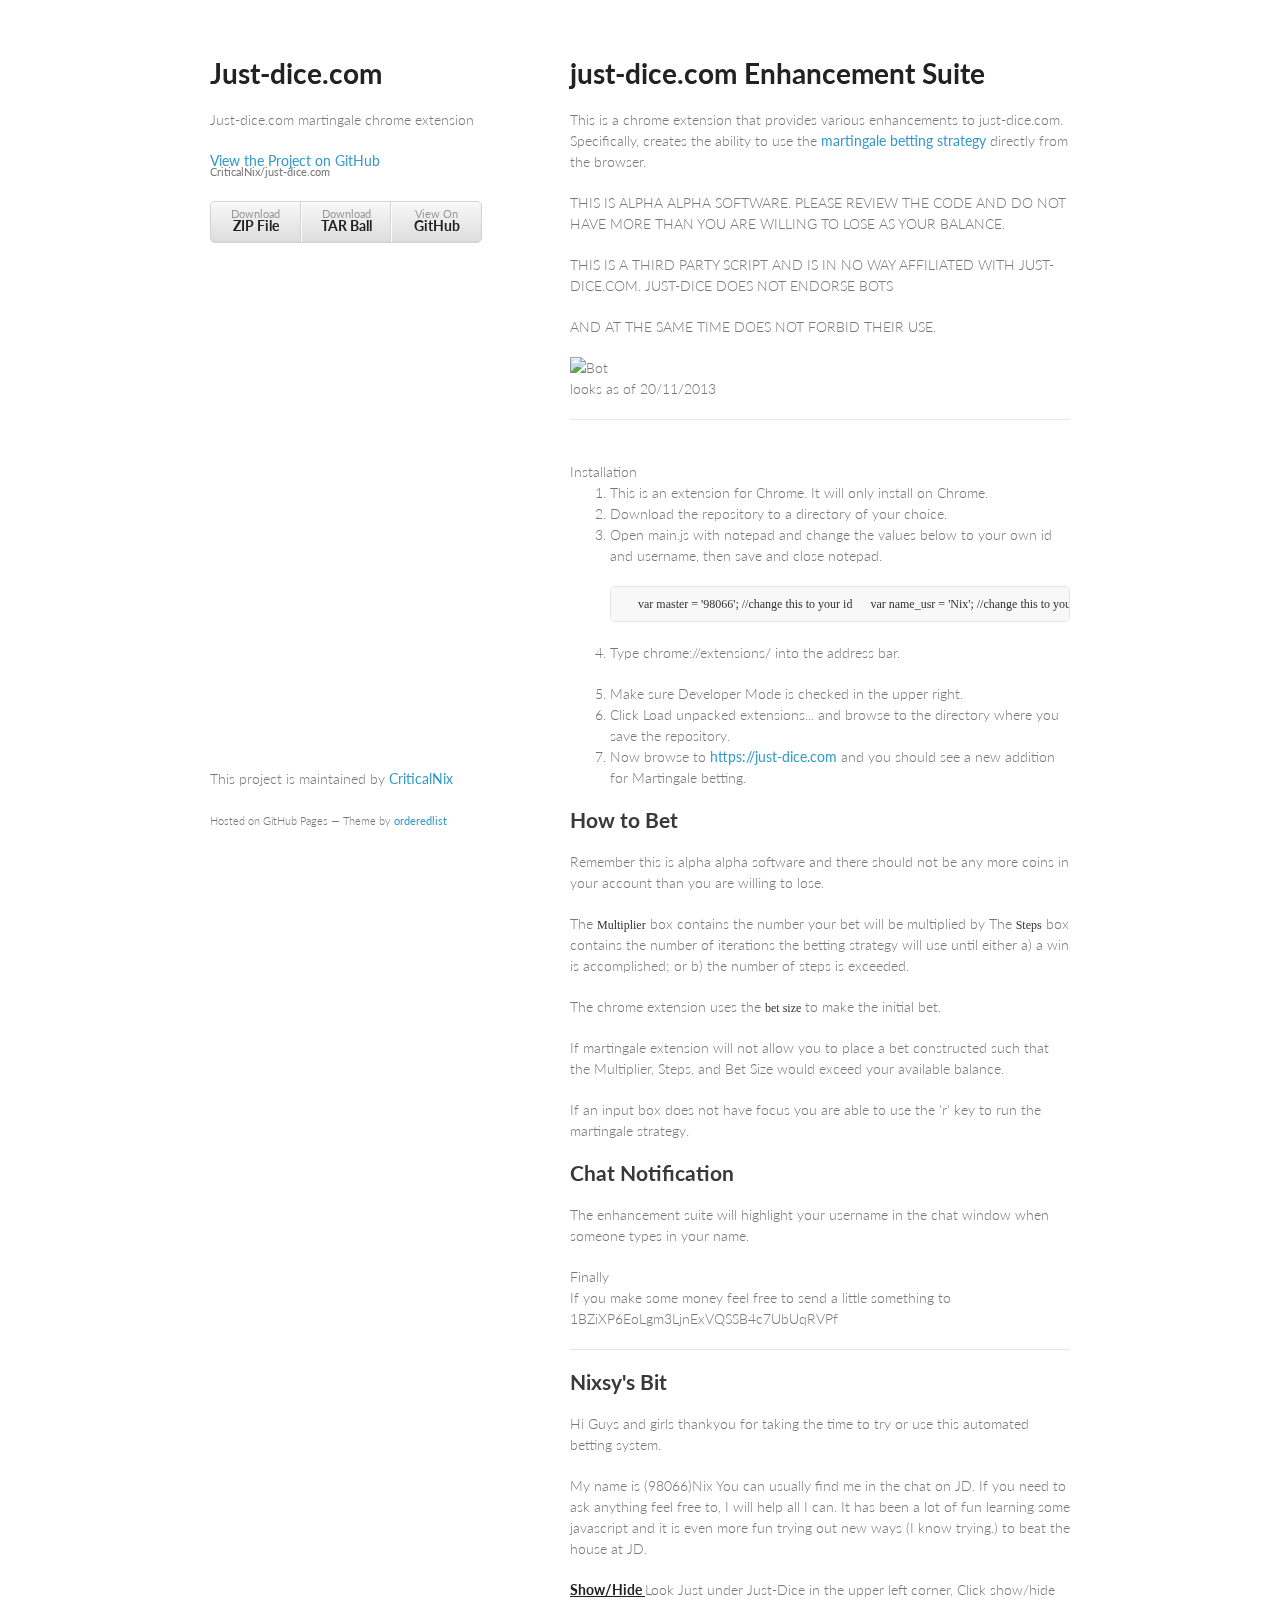
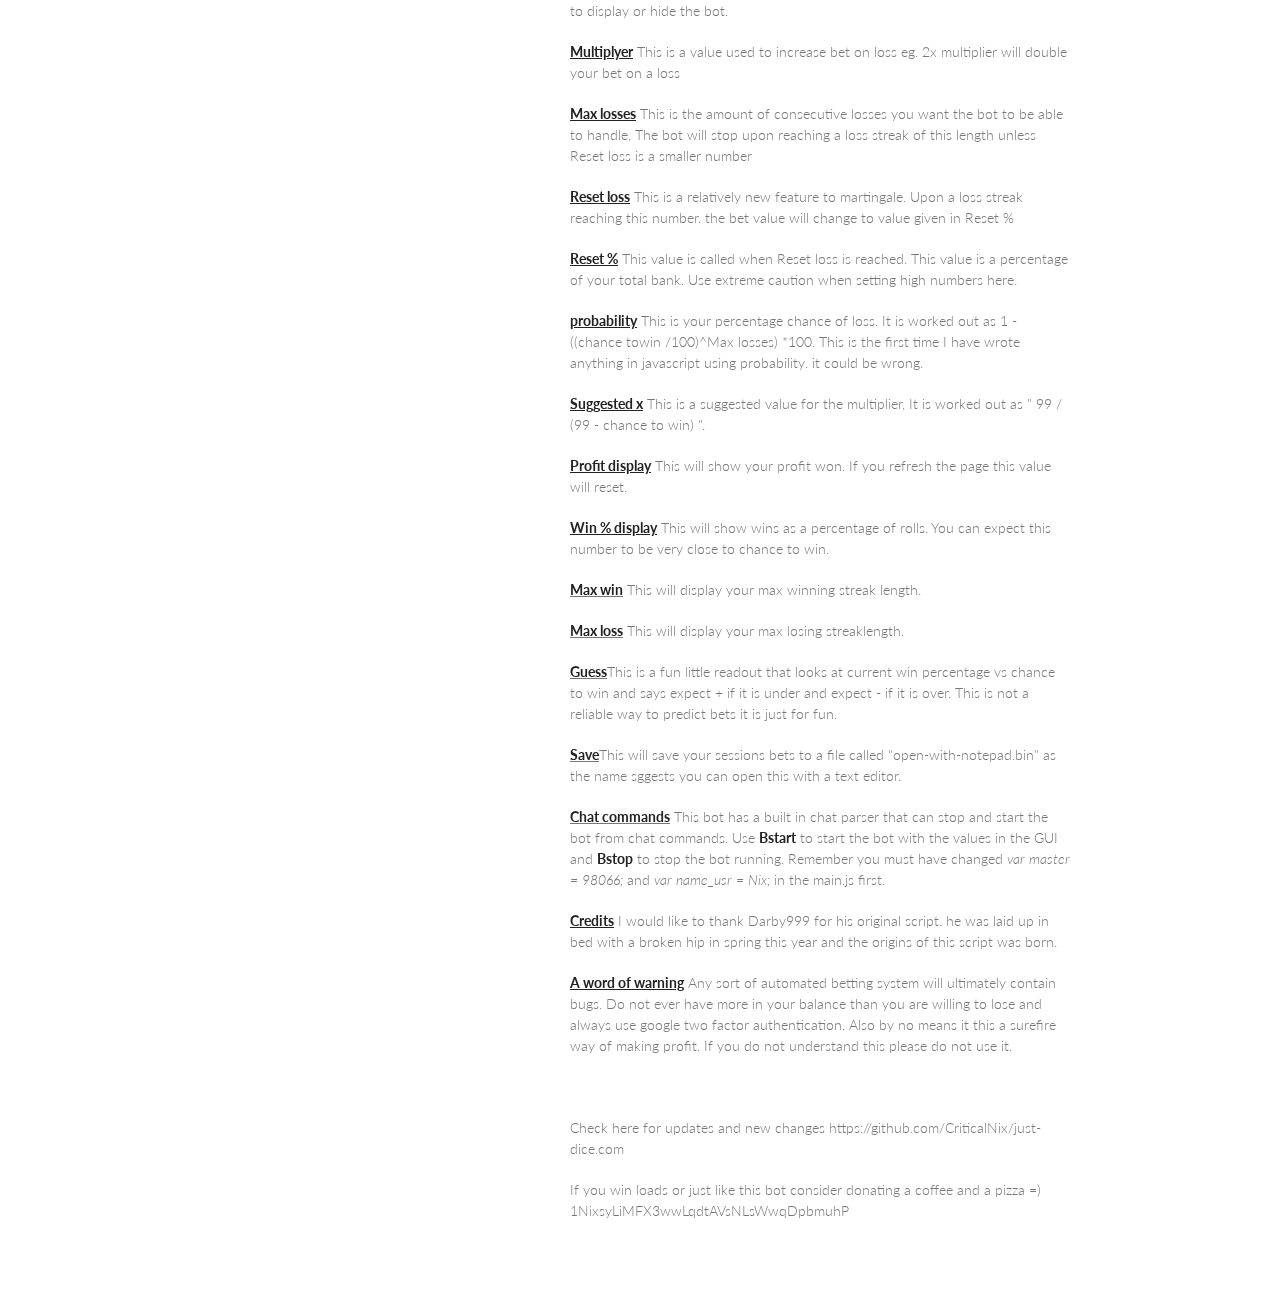
==== index.html @ 026c541b "Update index.html" ====
<!doctype html>
<html>
  <head>
    <meta charset="utf-8">
    <meta http-equiv="X-UA-Compatible" content="chrome=1">
    <title>Just-dice.com by CriticalNix</title>

    <link rel="stylesheet" href="stylesheets/styles.css">
    <link rel="stylesheet" href="stylesheets/pygment_trac.css">
    <meta name="viewport" content="width=device-width, initial-scale=1, user-scalable=no">
    <!--[if lt IE 9]>
    <script src="//html5shiv.googlecode.com/svn/trunk/html5.js"></script>
    <![endif]-->
  </head>
  <body>
    <div class="wrapper">
      <header>
        <h1>Just-dice.com</h1>
        <p>Just-dice.com martingale chrome extension</p>

        <p class="view"><a href="https://github.com/CriticalNix/just-dice.com">View the Project on GitHub <small>CriticalNix/just-dice.com</small></a></p>


        <ul>
          <li><a href="https://github.com/CriticalNix/just-dice.com/zipball/master">Download <strong>ZIP File</strong></a></li>
          <li><a href="https://github.com/CriticalNix/just-dice.com/tarball/master">Download <strong>TAR Ball</strong></a></li>
          <li><a href="https://github.com/CriticalNix/just-dice.com">View On <strong>GitHub</strong></a></li>
        </ul>
      </header>
      <section>
        <h1>
<a name="just-dicecom-enhancement-suite" class="anchor" href="#just-dicecom-enhancement-suite"><span class="octicon octicon-link"></span></a>just-dice.com Enhancement Suite</h1>

<p>This is a chrome extension that provides various enhancements to just-dice.com. Specifically, creates the ability to use the <a href="http://en.wikipedia.org/wiki/Martingale_(betting_system)">martingale betting strategy</a> directly from the browser.</p>

<p>THIS IS ALPHA ALPHA SOFTWARE. PLEASE REVIEW THE CODE AND DO NOT HAVE MORE THAN YOU ARE WILLING TO LOSE AS YOUR BALANCE.</p>
<p>THIS IS A THIRD PARTY SCRIPT AND IS IN NO WAY AFFILIATED WITH JUST-DICE.COM. JUST-DICE DOES NOT ENDORSE BOTS</p>
<p>AND AT THE SAME TIME DOES NOT FORBID THEIR USE.</p>

<img src="http://i.imgur.com/8tVFsyn.jpg" alt="Bot">
<p>looks as of 20/11/2013

<hr>
<br>
  Installation
<ol>
  <li>This is an extension for Chrome. It will only install on Chrome.</li>
  <li>Download the repository to a directory of your choice.</li>
  <li>
    <p>Open main.js with notepad and change the values below to your own id and username, then save and close notepad.</p>
    <pre>    var master = '98066'; //change this to your id      var name_usr = 'Nix'; //change this to your username  </pre>
  </li>
  <li>
    <p>Type chrome://extensions/ into the address bar.</p>
  </li>
  <li>Make sure Developer Mode is checked in the upper right.</li>
  <li>Click Load unpacked extensions... and browse to the directory where you save the repository.</li>
  <li>Now browse to <a href="https://just-dice.com/">https://just-dice.com</a> and you should see a new addition for Martingale betting.</li>
</ol>
<h2>
<a name="how-to-bet" class="anchor" href="#how-to-bet"><span class="octicon octicon-link"></span></a>How to Bet</h2>

<p>Remember this is alpha alpha software and there should not be any more coins in your account than you are willing to lose.</p>

<p>The <code>Multiplier</code> box contains the number your bet will be multiplied by 
The <code>Steps</code> box contains the number of iterations the betting strategy will use until either a) a win is accomplished; or b) the number of steps is exceeded.</p>

<p>The chrome extension uses the <code>bet size</code> to make the initial bet.</p>

<p>If martingale extension will not allow you to place a bet constructed such that the Multiplier, Steps, and Bet Size would exceed your available balance.</p>

<p>If an input box does not have focus you are able to use the 'r' key to run the martingale strategy.</p>

<h2>
<a name="chat-notification" class="anchor" href="#chat-notification"><span class="octicon octicon-link"></span></a>Chat Notification</h2>

<p>The enhancement suite will highlight your username in the chat window when someone types in your name.</p>

<a name="finally" class="anchor" href="#finally"><span class="octicon octicon-link"></span></a>Finally</h2>

<p>If you make some money feel free to send a little something to 1BZiXP6EoLgm3LjnExVQSSB4c7UbUqRVPf</p>

<hr><h2>
<a name="nixsys-bit" class="anchor" href="#nixsys-bit"><span class="octicon octicon-link"></span></a>Nixsy's Bit</h2>

<div><p>Hi Guys and girls thankyou for taking the time to try or use this automated betting system.</p>
<p> My name is (98066)Nix You can usually find me in the chat on JD. If you need to ask anything feel free to, I will help all I can. It has been a lot of fun learning some javascript and it is even more fun trying out new ways (I know trying.) to beat the house at JD.</p>
<p><strong><u>Show/Hide </u></strong>Look Just under Just-Dice in the upper left corner, Click show/hide to display or hide the bot.</p>
<p><strong><u>Multiplyer</u></strong> This is a value used to increase bet on loss eg. 2x multiplier will double your bet on a loss</p>
<p><strong><u>Max losses</u></strong> This is the amount of consecutive losses you want the bot to be able to handle, The bot will stop upon reaching a loss streak of this length unless Reset loss is a smaller number</p>
<p><strong><u>Reset loss</u></strong> This is a relatively new feature to martingale. Upon a loss streak reaching this number. the bet value will change to value given in Reset %</p>
<p><strong><u>Reset %</u></strong> This value is called when Reset loss is reached. This value is a percentage of your total bank. Use extreme caution when setting high numbers here.</p>
<p><strong><u>probability</u></strong> This is your percentage chance of loss. It is worked out as 1 - ((chance towin /100)^Max losses) *100. This is the first time I have wrote anything in javascript using probability. it could be wrong. </p>
<p><strong><u>Suggested x</u></strong> This is a suggested value for the multiplier, It is worked out as &quot; 99 / (99 - chance to win) &quot;.</p>
<p><strong><u>Profit display</u></strong> This will show your profit won. If you refresh the page this value will reset.</p>
<p><strong><u>Win % display</u></strong> This will show wins as a percentage of rolls. You can expect this number to be very close to chance to win.</p>
<p><u><strong>Max win</strong></u> This will display your max winning streak length.</p>
<p><u><strong>Max loss</strong></u> This will display your max losing streaklength.</p>
<p><u><strong>Guess</strong></u>This is a fun little readout that looks at current win percentage vs chance to win and says expect + if it is under and expect - if it is over. This is not a reliable way to predict bets it is just for fun.</p>
<p><u><strong>Save</strong></u>This will save your sessions bets to a file called &quot;open-with-notepad.bin&quot; as the name sggests you can open this with a text editor.</p>
</p>
<p><u><strong>Chat commands</strong></u> This bot has a built in chat parser that can stop and start the bot from chat commands. Use <strong>Bstart</strong> to start the bot with the values in the GUI and <strong>Bstop</strong> to stop the bot running. Remember you must have changed <em>var master = 98066;</em> and <em>var name_usr = Nix;</em> in the main.js first. </p>
<p><strong><u>Credits</u></strong> I would like to thank Darby999 for his original script. he was laid up in bed with a broken hip in spring this year and the origins of this script was born.</p>
<p><strong><u>A word of warning</u></strong> Any sort of automated betting system will ultimately contain bugs. Do not ever have more in your balance than you are willing to lose and always use google two factor authentication. Also by no means it this a surefire way of making profit. If you do not understand this please do not use it.</p>
<p>&nbsp;</p>
  
</div><div class="clear"></div><div class="bot-graph"><p>Check here for updates and new changes https://github.com/CriticalNix/just-dice.com</p>
<p>If you win loads or just like this bot consider donating a coffee and a pizza =) 1NixsyLiMFX3wwLqdtAVsNLsWwqDpbmuhP</p></div>

<h2>
      </section>
      <footer>
        <p>This project is maintained by <a href="https://github.com/CriticalNix">CriticalNix</a></p>
        <p><small>Hosted on GitHub Pages &mdash; Theme by <a href="https://github.com/orderedlist">orderedlist</a></small></p>
      </footer>
    </div>
    <script src="javascripts/scale.fix.js"></script>
    
  </body>
</html>
---- stylesheets/styles.css ----
@import url(https://fonts.googleapis.com/css?family=Lato:300italic,700italic,300,700);

body {
  padding:50px;
  font:14px/1.5 Lato, "Helvetica Neue", Helvetica, Arial, sans-serif;
  color:#777;
  font-weight:300;
}

h1, h2, h3, h4, h5, h6 {
  color:#222;
  margin:0 0 20px;
}

p, ul, ol, table, pre, dl {
  margin:0 0 20px;
}

h1, h2, h3 {
  line-height:1.1;
}

h1 {
  font-size:28px;
}

h2 {
  color:#393939;
}

h3, h4, h5, h6 {
  color:#494949;
}

a {
  color:#39c;
  font-weight:400;
  text-decoration:none;
}

a small {
  font-size:11px;
  color:#777;
  margin-top:-0.6em;
  display:block;
}

.wrapper {
  width:860px;
  margin:0 auto;
}

blockquote {
  border-left:1px solid #e5e5e5;
  margin:0;
  padding:0 0 0 20px;
  font-style:italic;
}

code, pre {
  font-family:Monaco, Bitstream Vera Sans Mono, Lucida Console, Terminal;
  color:#333;
  font-size:12px;
}

pre {
  padding:8px 15px;
  background: #f8f8f8;  
  border-radius:5px;
  border:1px solid #e5e5e5;
  overflow-x: auto;
}

table {
  width:100%;
  border-collapse:collapse;
}

th, td {
  text-align:left;
  padding:5px 10px;
  border-bottom:1px solid #e5e5e5;
}

dt {
  color:#444;
  font-weight:700;
}

th {
  color:#444;
}

img {
  max-width:100%;
}

header {
  width:270px;
  float:left;
  position:fixed;
}

header ul {
  list-style:none;
  height:40px;
  
  padding:0;
  
  background: #eee;
  background: -moz-linear-gradient(top, #f8f8f8 0%, #dddddd 100%);
  background: -webkit-gradient(linear, left top, left bottom, color-stop(0%,#f8f8f8), color-stop(100%,#dddddd));
  background: -webkit-linear-gradient(top, #f8f8f8 0%,#dddddd 100%);
  background: -o-linear-gradient(top, #f8f8f8 0%,#dddddd 100%);
  background: -ms-linear-gradient(top, #f8f8f8 0%,#dddddd 100%);
  background: linear-gradient(top, #f8f8f8 0%,#dddddd 100%);
  
  border-radius:5px;
  border:1px solid #d2d2d2;
  box-shadow:inset #fff 0 1px 0, inset rgba(0,0,0,0.03) 0 -1px 0;
  width:270px;
}

header li {
  width:89px;
  float:left;
  border-right:1px solid #d2d2d2;
  height:40px;
}

header ul a {
  line-height:1;
  font-size:11px;
  color:#999;
  display:block;
  text-align:center;
  padding-top:6px;
  height:40px;
}

strong {
  color:#222;
  font-weight:700;
}

header ul li + li {
  width:88px;
  border-left:1px solid #fff;
}

header ul li + li + li {
  border-right:none;
  width:89px;
}

header ul a strong {
  font-size:14px;
  display:block;
  color:#222;
}

section {
  width:500px;
  float:right;
  padding-bottom:50px;
}

small {
  font-size:11px;
}

hr {
  border:0;
  background:#e5e5e5;
  height:1px;
  margin:0 0 20px;
}

footer {
  width:270px;
  float:left;
  position:fixed;
  bottom:50px;
}

@media print, screen and (max-width: 960px) {
  
  div.wrapper {
    width:auto;
    margin:0;
  }
  
  header, section, footer {
    float:none;
    position:static;
    width:auto;
  }
  
  header {
    padding-right:320px;
  }
  
  section {
    border:1px solid #e5e5e5;
    border-width:1px 0;
    padding:20px 0;
    margin:0 0 20px;
  }
  
  header a small {
    display:inline;
  }
  
  header ul {
    position:absolute;
    right:50px;
    top:52px;
  }
}

@media print, screen and (max-width: 720px) {
  body {
    word-wrap:break-word;
  }
  
  header {
    padding:0;
  }
  
  header ul, header p.view {
    position:static;
  }
  
  pre, code {
    word-wrap:normal;
  }
}

@media print, screen and (max-width: 480px) {
  body {
    padding:15px;
  }
  
  header ul {
    display:none;
  }
}

@media print {
  body {
    padding:0.4in;
    font-size:12pt;
    color:#444;
  }
}
---- stylesheets/pygment_trac.css ----
.highlight  { background: #ffffff; }
.highlight .c { color: #999988; font-style: italic } /* Comment */
.highlight .err { color: #a61717; background-color: #e3d2d2 } /* Error */
.highlight .k { font-weight: bold } /* Keyword */
.highlight .o { font-weight: bold } /* Operator */
.highlight .cm { color: #999988; font-style: italic } /* Comment.Multiline */
.highlight .cp { color: #999999; font-weight: bold } /* Comment.Preproc */
.highlight .c1 { color: #999988; font-style: italic } /* Comment.Single */
.highlight .cs { color: #999999; font-weight: bold; font-style: italic } /* Comment.Special */
.highlight .gd { color: #000000; background-color: #ffdddd } /* Generic.Deleted */
.highlight .gd .x { color: #000000; background-color: #ffaaaa } /* Generic.Deleted.Specific */
.highlight .ge { font-style: italic } /* Generic.Emph */
.highlight .gr { color: #aa0000 } /* Generic.Error */
.highlight .gh { color: #999999 } /* Generic.Heading */
.highlight .gi { color: #000000; background-color: #ddffdd } /* Generic.Inserted */
.highlight .gi .x { color: #000000; background-color: #aaffaa } /* Generic.Inserted.Specific */
.highlight .go { color: #888888 } /* Generic.Output */
.highlight .gp { color: #555555 } /* Generic.Prompt */
.highlight .gs { font-weight: bold } /* Generic.Strong */
.highlight .gu { color: #800080; font-weight: bold; } /* Generic.Subheading */
.highlight .gt { color: #aa0000 } /* Generic.Traceback */
.highlight .kc { font-weight: bold } /* Keyword.Constant */
.highlight .kd { font-weight: bold } /* Keyword.Declaration */
.highlight .kn { font-weight: bold } /* Keyword.Namespace */
.highlight .kp { font-weight: bold } /* Keyword.Pseudo */
.highlight .kr { font-weight: bold } /* Keyword.Reserved */
.highlight .kt { color: #445588; font-weight: bold } /* Keyword.Type */
.highlight .m { color: #009999 } /* Literal.Number */
.highlight .s { color: #d14 } /* Literal.String */
.highlight .na { color: #008080 } /* Name.Attribute */
.highlight .nb { color: #0086B3 } /* Name.Builtin */
.highlight .nc { color: #445588; font-weight: bold } /* Name.Class */
.highlight .no { color: #008080 } /* Name.Constant */
.highlight .ni { color: #800080 } /* Name.Entity */
.highlight .ne { color: #990000; font-weight: bold } /* Name.Exception */
.highlight .nf { color: #990000; font-weight: bold } /* Name.Function */
.highlight .nn { color: #555555 } /* Name.Namespace */
.highlight .nt { color: #000080 } /* Name.Tag */
.highlight .nv { color: #008080 } /* Name.Variable */
.highlight .ow { font-weight: bold } /* Operator.Word */
.highlight .w { color: #bbbbbb } /* Text.Whitespace */
.highlight .mf { color: #009999 } /* Literal.Number.Float */
.highlight .mh { color: #009999 } /* Literal.Number.Hex */
.highlight .mi { color: #009999 } /* Literal.Number.Integer */
.highlight .mo { color: #009999 } /* Literal.Number.Oct */
.highlight .sb { color: #d14 } /* Literal.String.Backtick */
.highlight .sc { color: #d14 } /* Literal.String.Char */
.highlight .sd { color: #d14 } /* Literal.String.Doc */
.highlight .s2 { color: #d14 } /* Literal.String.Double */
.highlight .se { color: #d14 } /* Literal.String.Escape */
.highlight .sh { color: #d14 } /* Literal.String.Heredoc */
.highlight .si { color: #d14 } /* Literal.String.Interpol */
.highlight .sx { color: #d14 } /* Literal.String.Other */
.highlight .sr { color: #009926 } /* Literal.String.Regex */
.highlight .s1 { color: #d14 } /* Literal.String.Single */
.highlight .ss { color: #990073 } /* Literal.String.Symbol */
.highlight .bp { color: #999999 } /* Name.Builtin.Pseudo */
.highlight .vc { color: #008080 } /* Name.Variable.Class */
.highlight .vg { color: #008080 } /* Name.Variable.Global */
.highlight .vi { color: #008080 } /* Name.Variable.Instance */
.highlight .il { color: #009999 } /* Literal.Number.Integer.Long */

.type-csharp .highlight .k { color: #0000FF }
.type-csharp .highlight .kt { color: #0000FF }
.type-csharp .highlight .nf { color: #000000; font-weight: normal }
.type-csharp .highlight .nc { color: #2B91AF }
.type-csharp .highlight .nn { color: #000000 }
.type-csharp .highlight .s { color: #A31515 }
.type-csharp .highlight .sc { color: #A31515 }
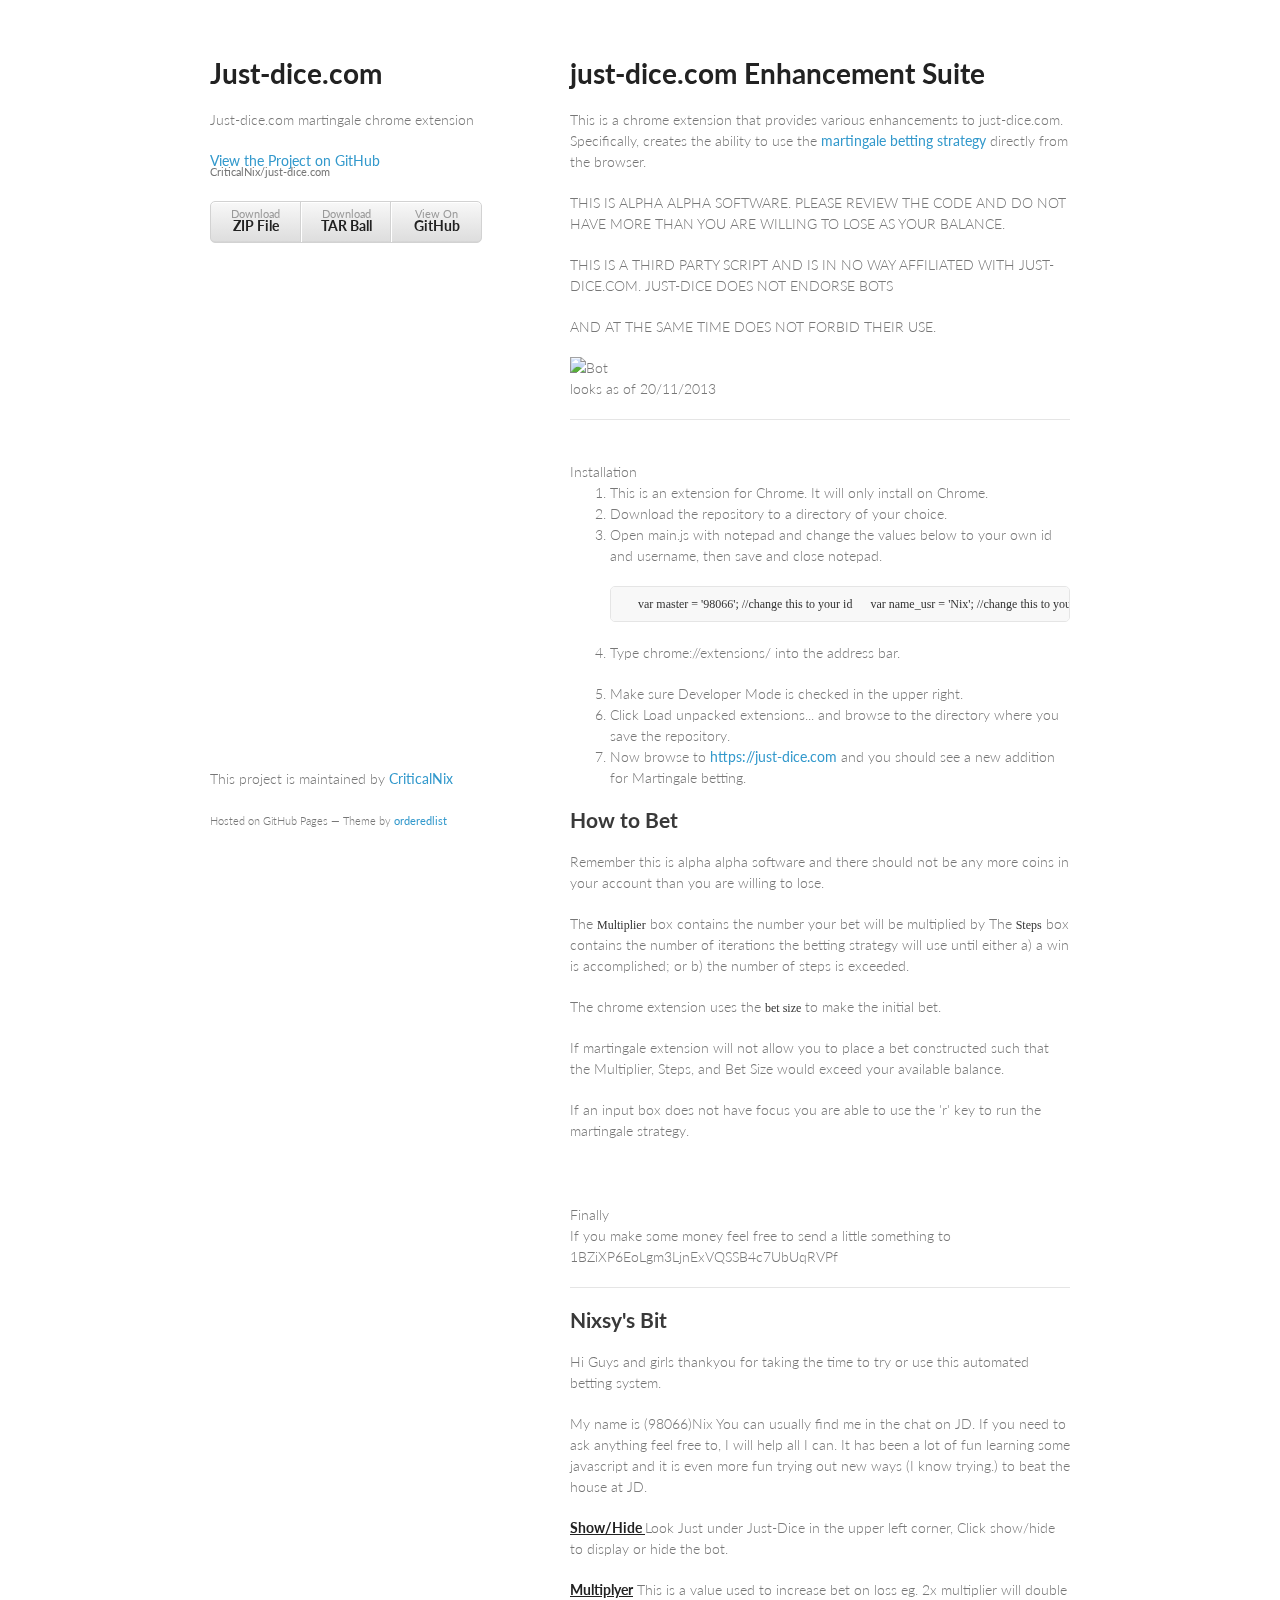
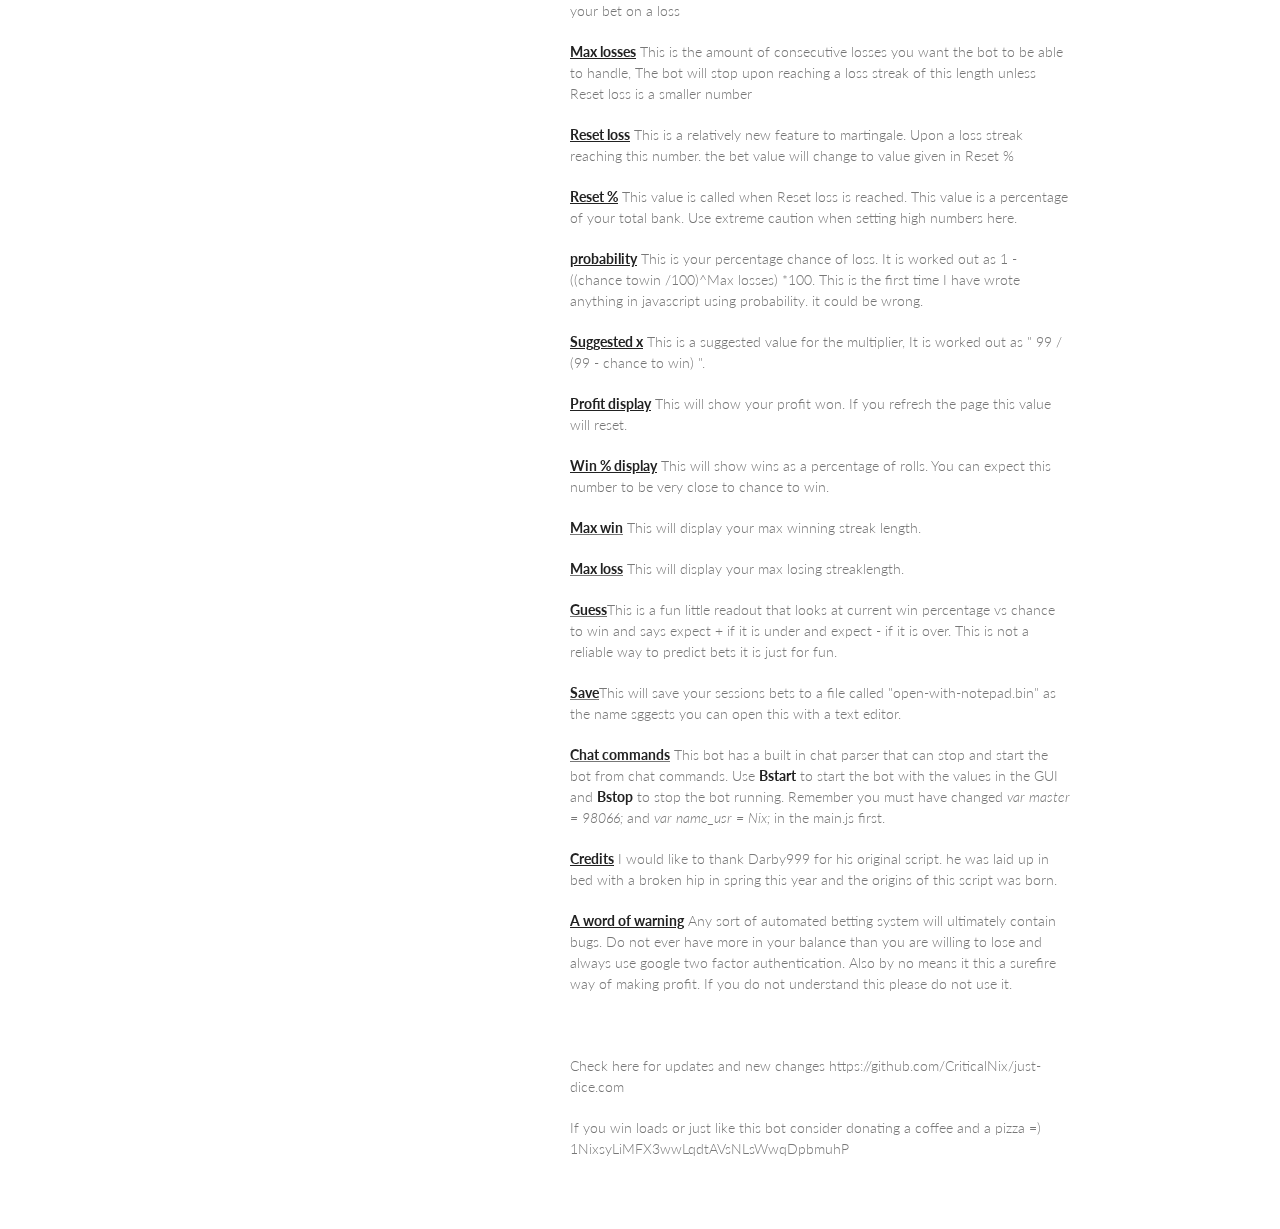
==== commit fe5aae8f: "Update index.html" ====
--- a/index.html
+++ b/index.html
@@ -71,10 +71,7 @@
 
 <p>If an input box does not have focus you are able to use the 'r' key to run the martingale strategy.</p>
 
-<h2>
-<a name="chat-notification" class="anchor" href="#chat-notification"><span class="octicon octicon-link"></span></a>Chat Notification</h2>
-
-<p>The enhancement suite will highlight your username in the chat window when someone types in your name.</p>
+<h2>&nbsp;</h2>
 
 <a name="finally" class="anchor" href="#finally"><span class="octicon octicon-link"></span></a>Finally</h2>
 
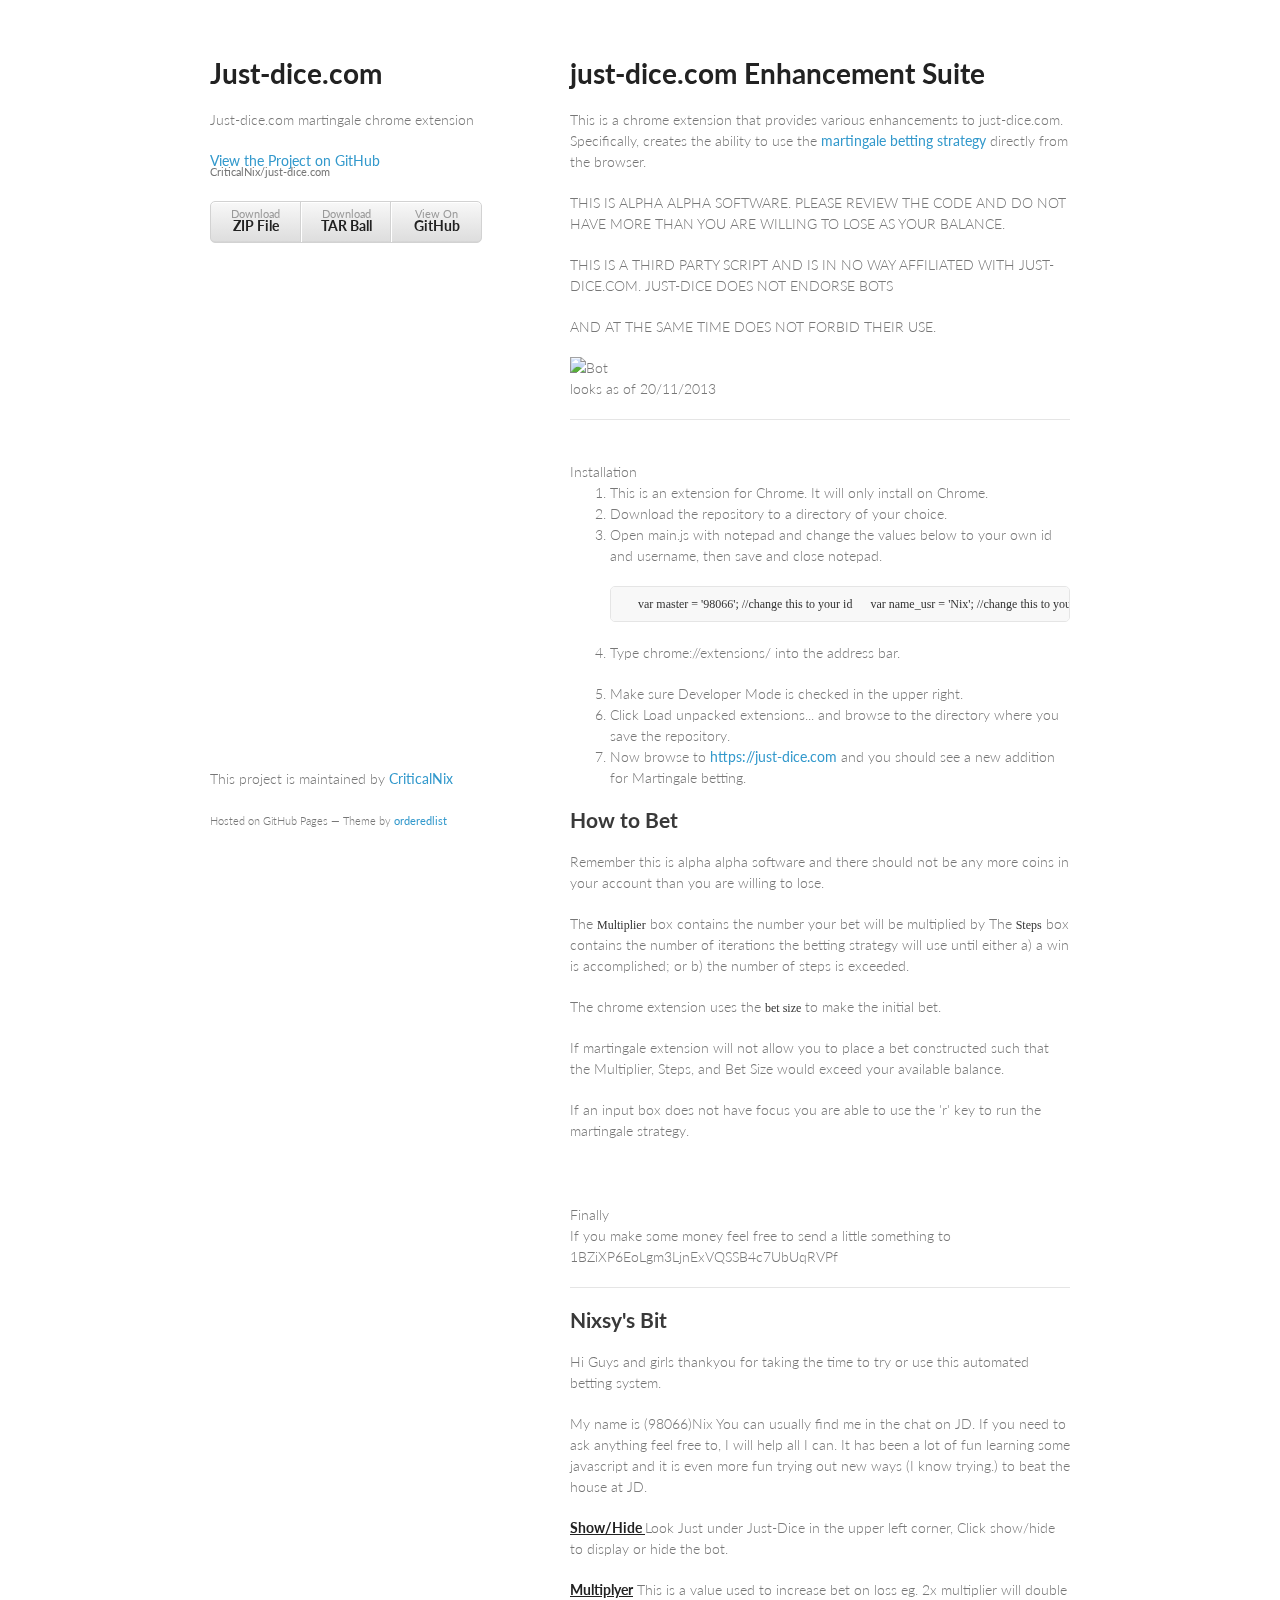
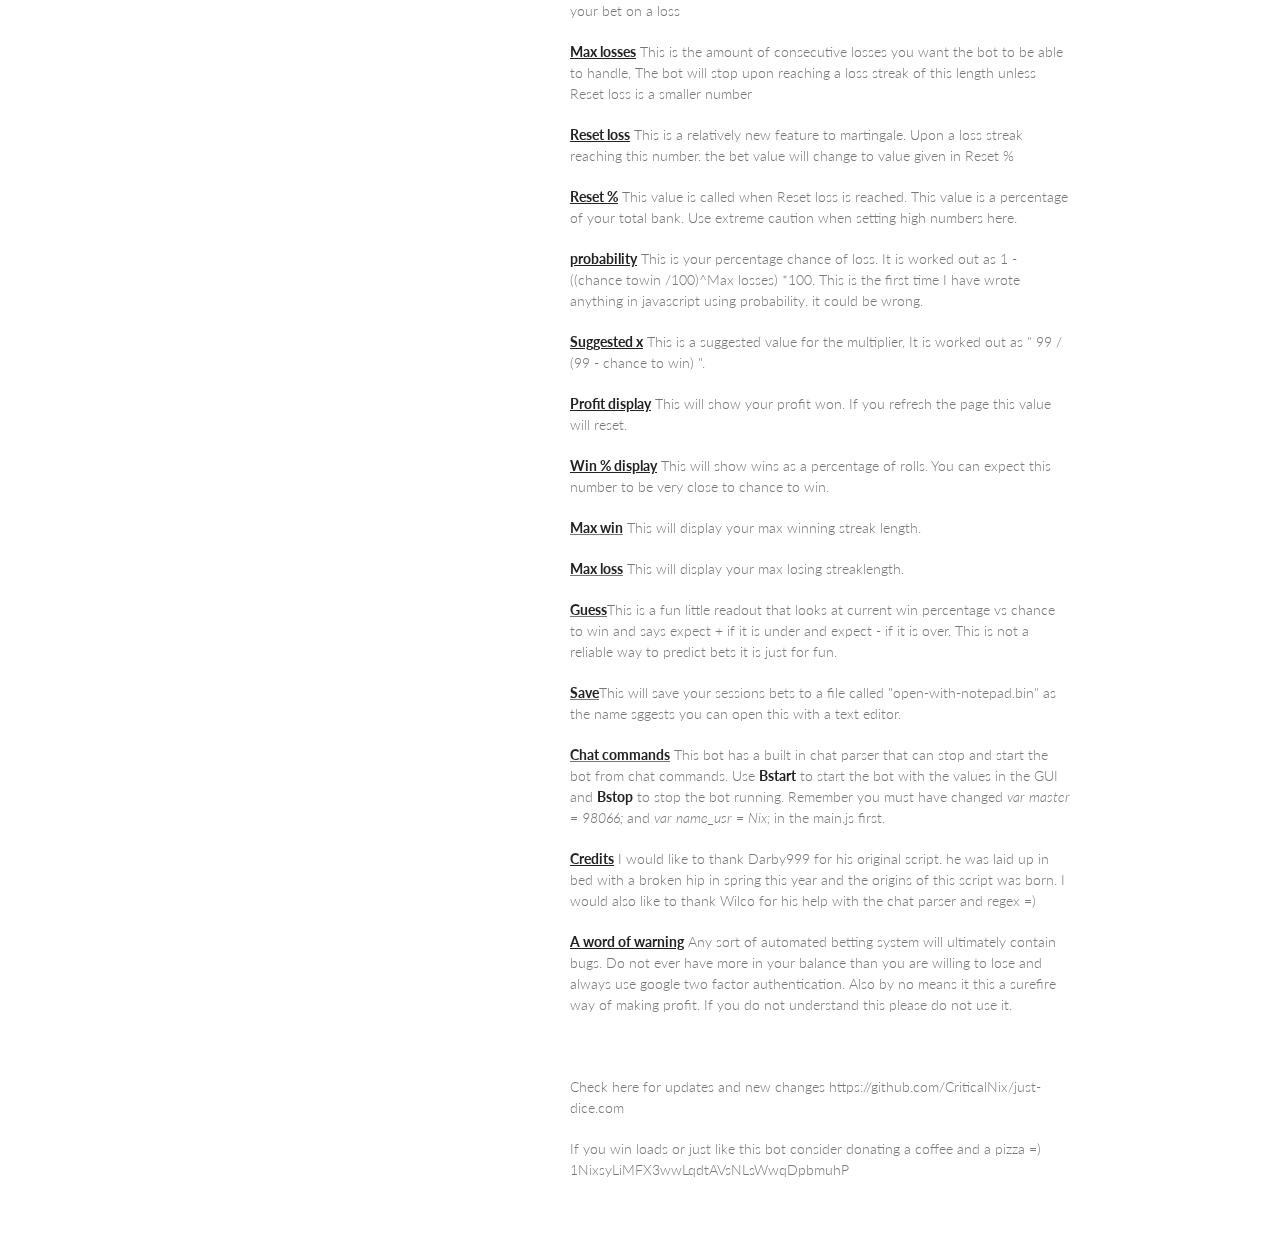
==== commit 59f8fa7f: "Update index.html" ====
--- a/index.html
+++ b/index.html
@@ -97,7 +97,7 @@
 <p><u><strong>Save</strong></u>This will save your sessions bets to a file called &quot;open-with-notepad.bin&quot; as the name sggests you can open this with a text editor.</p>
 </p>
 <p><u><strong>Chat commands</strong></u> This bot has a built in chat parser that can stop and start the bot from chat commands. Use <strong>Bstart</strong> to start the bot with the values in the GUI and <strong>Bstop</strong> to stop the bot running. Remember you must have changed <em>var master = 98066;</em> and <em>var name_usr = Nix;</em> in the main.js first. </p>
-<p><strong><u>Credits</u></strong> I would like to thank Darby999 for his original script. he was laid up in bed with a broken hip in spring this year and the origins of this script was born.</p>
+<p><strong><u>Credits</u></strong> I would like to thank Darby999 for his original script. he was laid up in bed with a broken hip in spring this year and the origins of this script was born. I would also like to thank Wilco for his help with the chat parser and regex =)</p>
 <p><strong><u>A word of warning</u></strong> Any sort of automated betting system will ultimately contain bugs. Do not ever have more in your balance than you are willing to lose and always use google two factor authentication. Also by no means it this a surefire way of making profit. If you do not understand this please do not use it.</p>
 <p>&nbsp;</p>
   
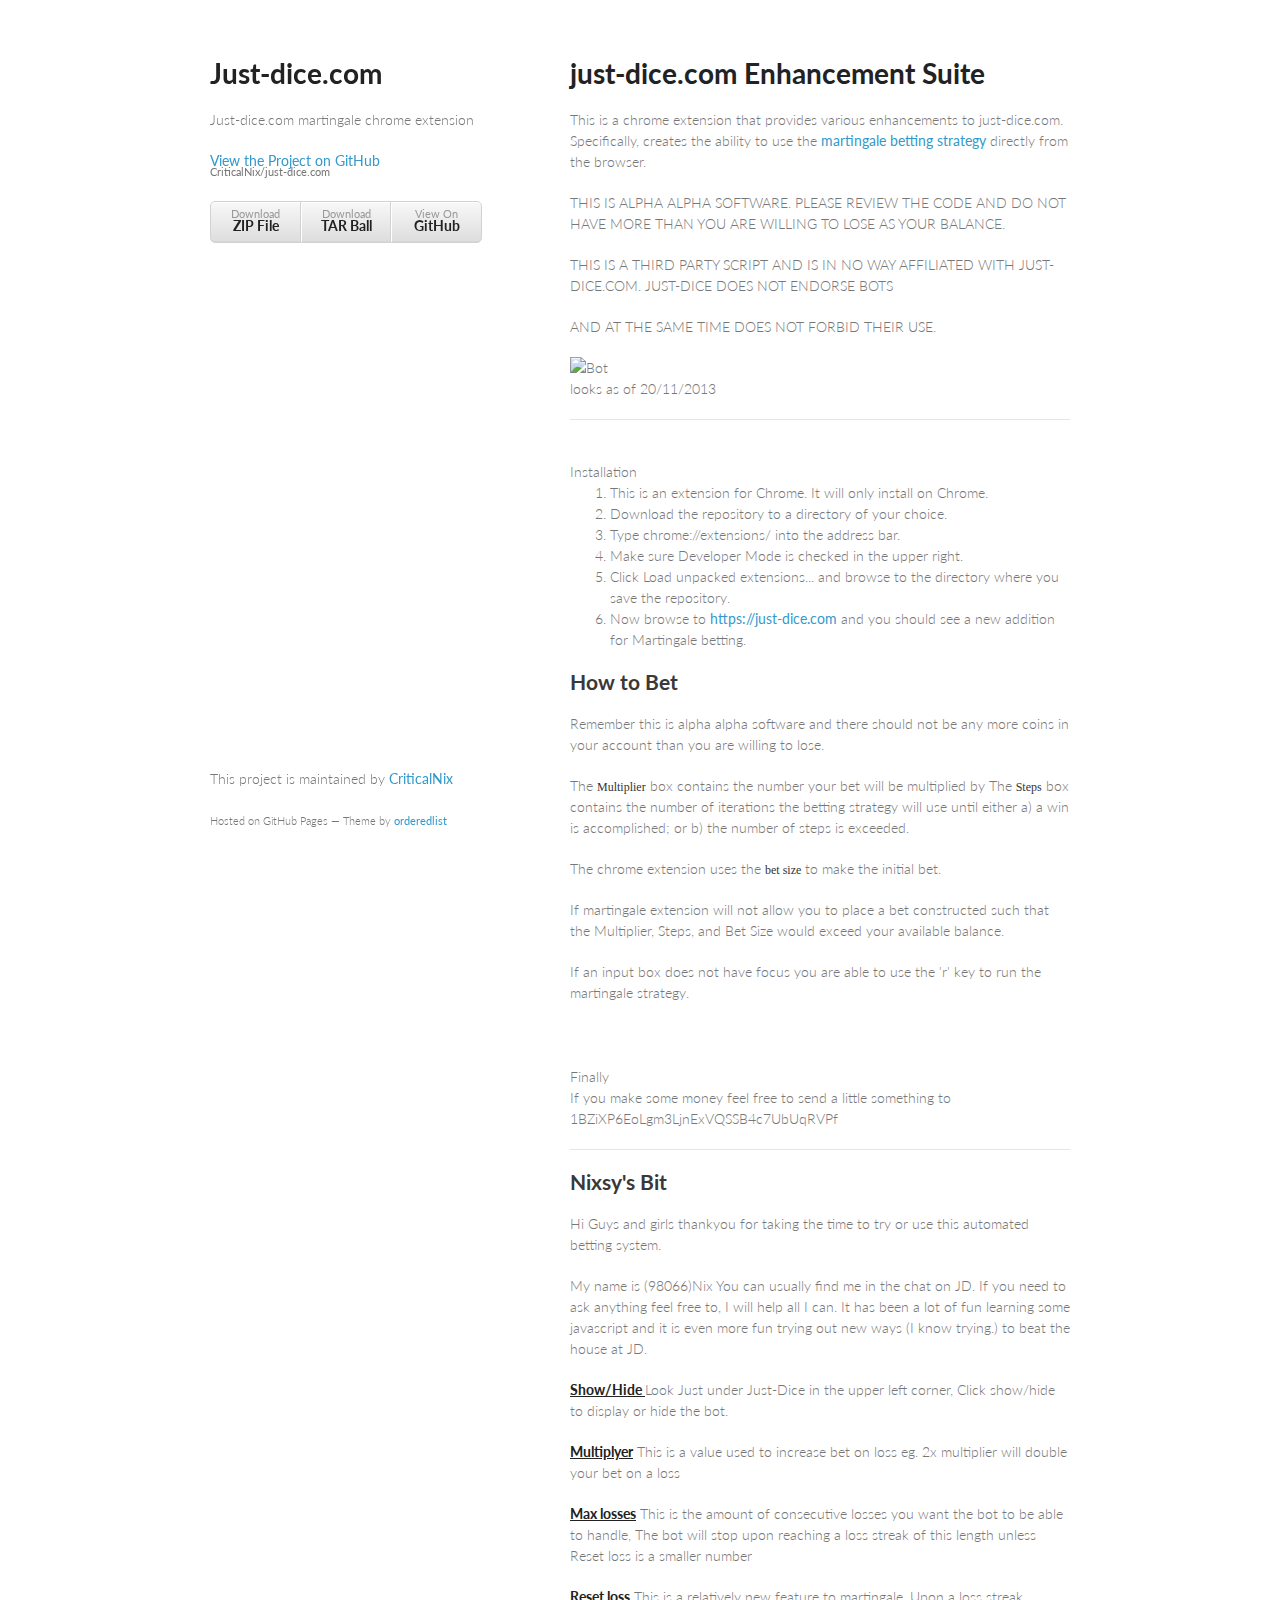
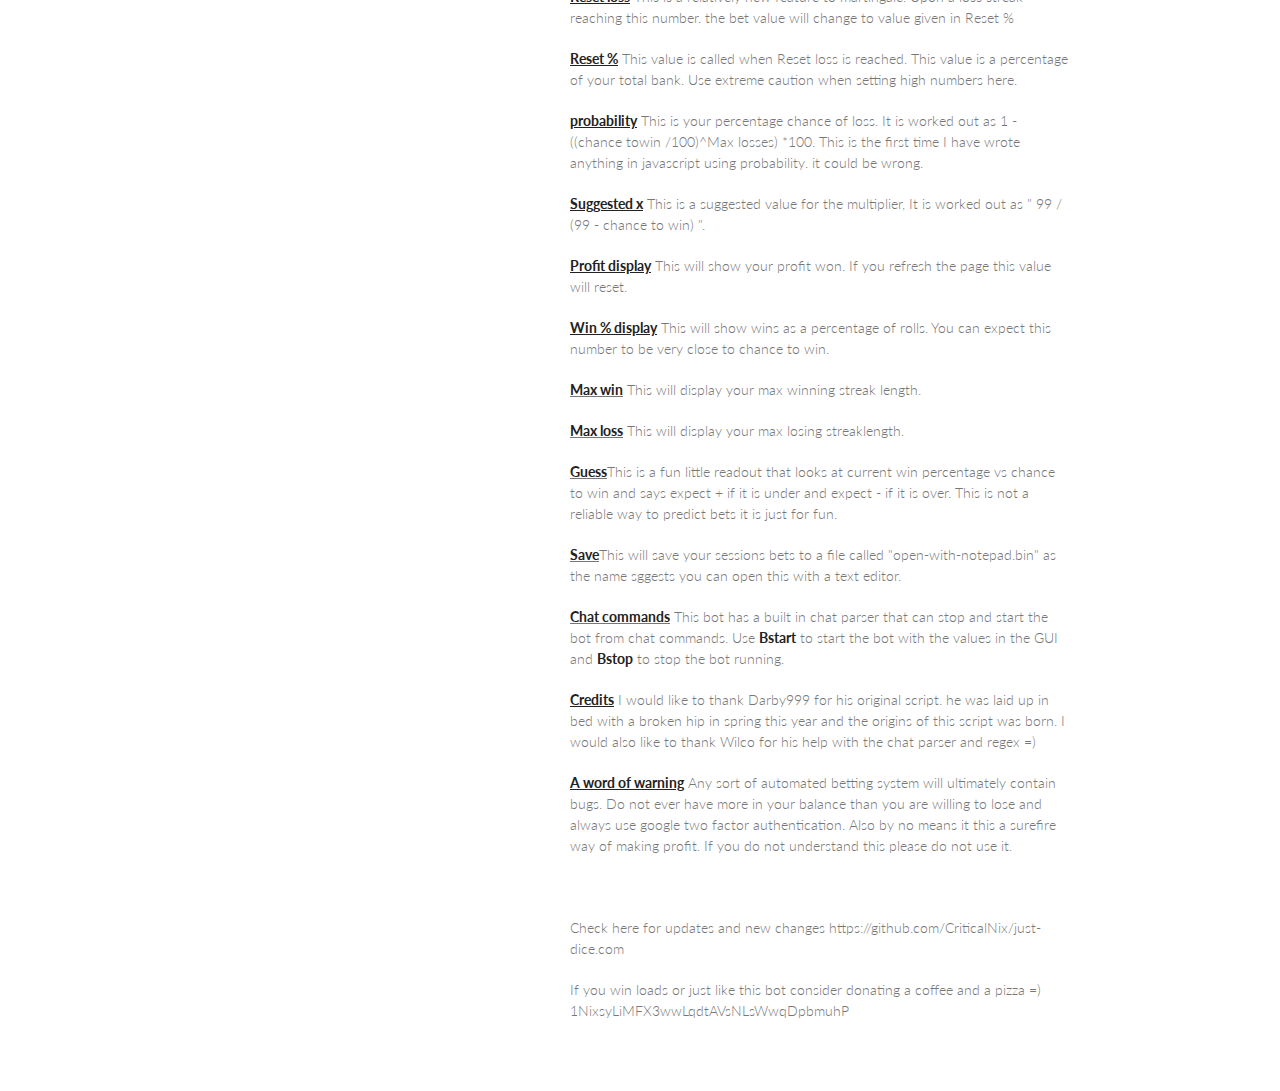
==== commit 51d17bfc: "Update index.html" ====
--- a/index.html
+++ b/index.html
@@ -46,13 +46,7 @@
 <ol>
   <li>This is an extension for Chrome. It will only install on Chrome.</li>
   <li>Download the repository to a directory of your choice.</li>
-  <li>
-    <p>Open main.js with notepad and change the values below to your own id and username, then save and close notepad.</p>
-    <pre>    var master = '98066'; //change this to your id      var name_usr = 'Nix'; //change this to your username  </pre>
-  </li>
-  <li>
-    <p>Type chrome://extensions/ into the address bar.</p>
-  </li>
+  <li>Type chrome://extensions/ into the address bar. </li>
   <li>Make sure Developer Mode is checked in the upper right.</li>
   <li>Click Load unpacked extensions... and browse to the directory where you save the repository.</li>
   <li>Now browse to <a href="https://just-dice.com/">https://just-dice.com</a> and you should see a new addition for Martingale betting.</li>
@@ -96,7 +90,7 @@
 <p><u><strong>Guess</strong></u>This is a fun little readout that looks at current win percentage vs chance to win and says expect + if it is under and expect - if it is over. This is not a reliable way to predict bets it is just for fun.</p>
 <p><u><strong>Save</strong></u>This will save your sessions bets to a file called &quot;open-with-notepad.bin&quot; as the name sggests you can open this with a text editor.</p>
 </p>
-<p><u><strong>Chat commands</strong></u> This bot has a built in chat parser that can stop and start the bot from chat commands. Use <strong>Bstart</strong> to start the bot with the values in the GUI and <strong>Bstop</strong> to stop the bot running. Remember you must have changed <em>var master = 98066;</em> and <em>var name_usr = Nix;</em> in the main.js first. </p>
+<p><u><strong>Chat commands</strong></u> This bot has a built in chat parser that can stop and start the bot from chat commands. Use <strong>Bstart</strong> to start the bot with the values in the GUI and <strong>Bstop</strong> to stop the bot running. </p>
 <p><strong><u>Credits</u></strong> I would like to thank Darby999 for his original script. he was laid up in bed with a broken hip in spring this year and the origins of this script was born. I would also like to thank Wilco for his help with the chat parser and regex =)</p>
 <p><strong><u>A word of warning</u></strong> Any sort of automated betting system will ultimately contain bugs. Do not ever have more in your balance than you are willing to lose and always use google two factor authentication. Also by no means it this a surefire way of making profit. If you do not understand this please do not use it.</p>
 <p>&nbsp;</p>
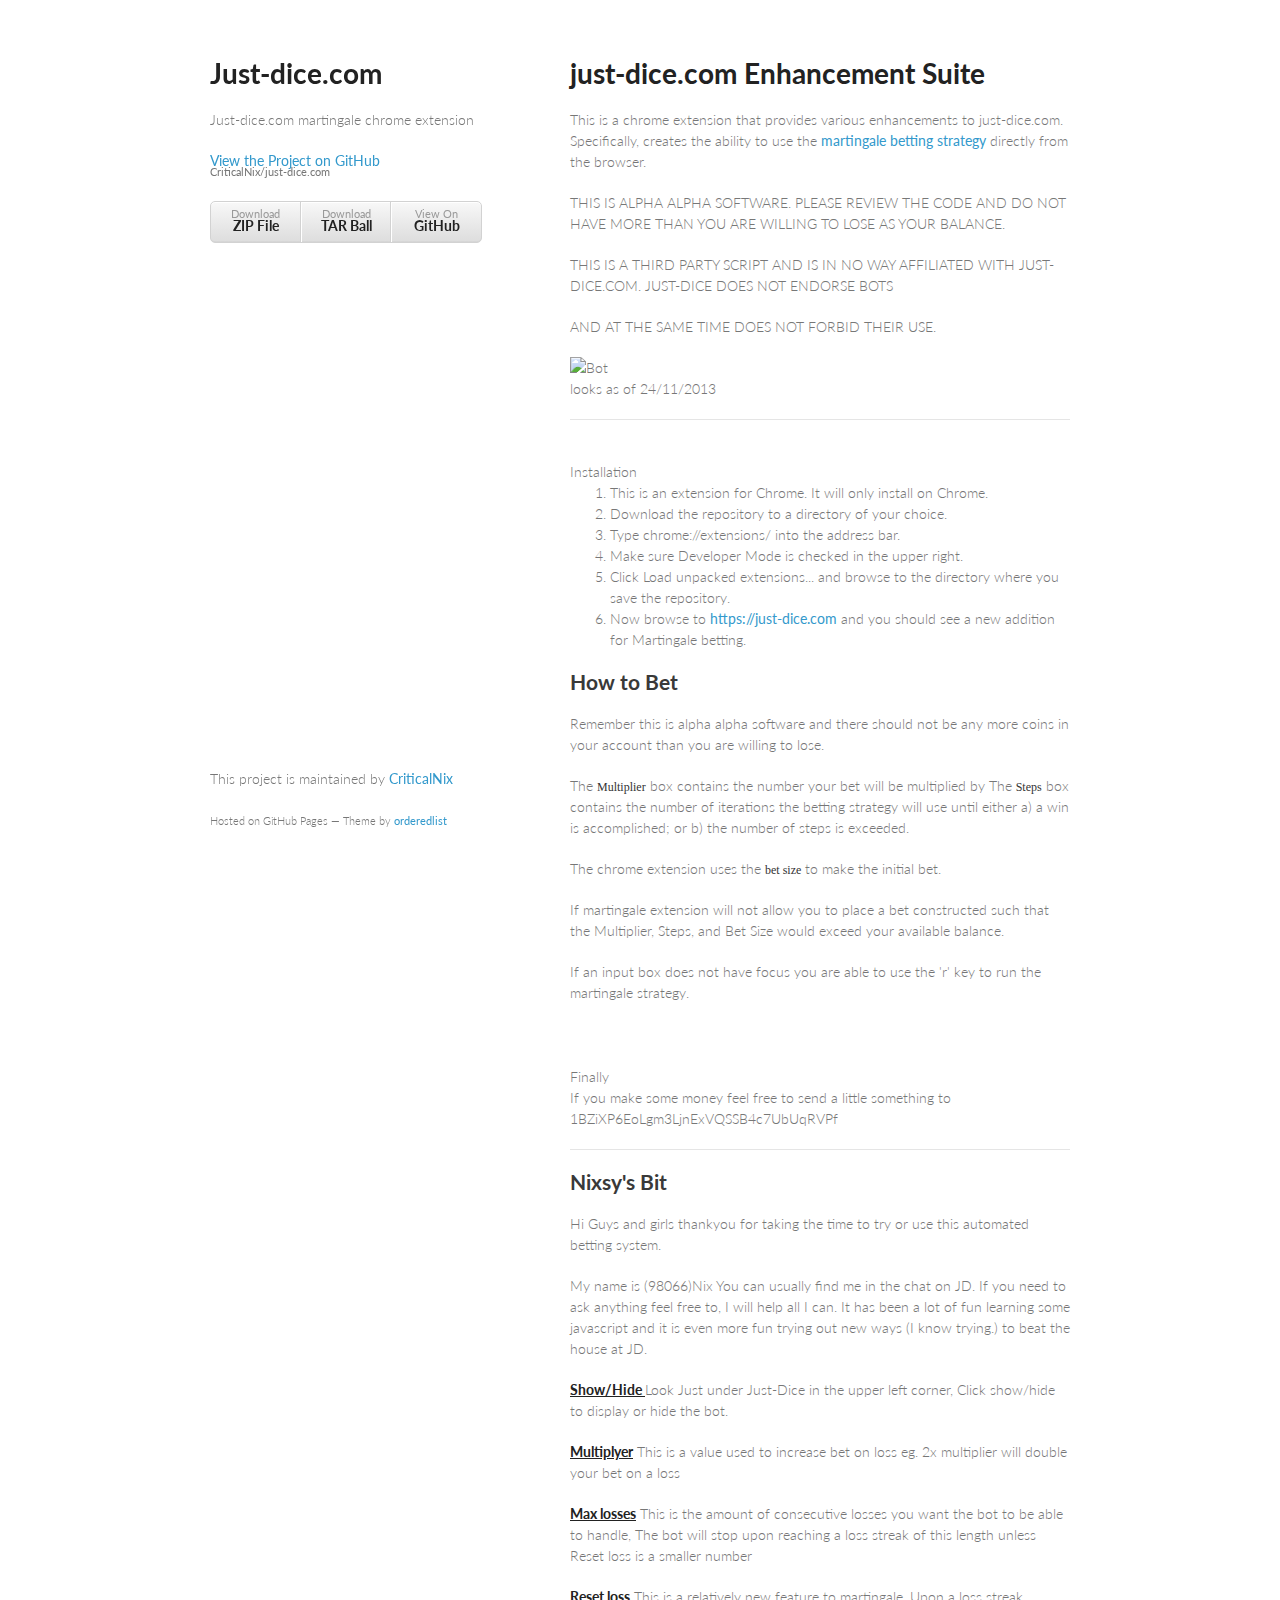
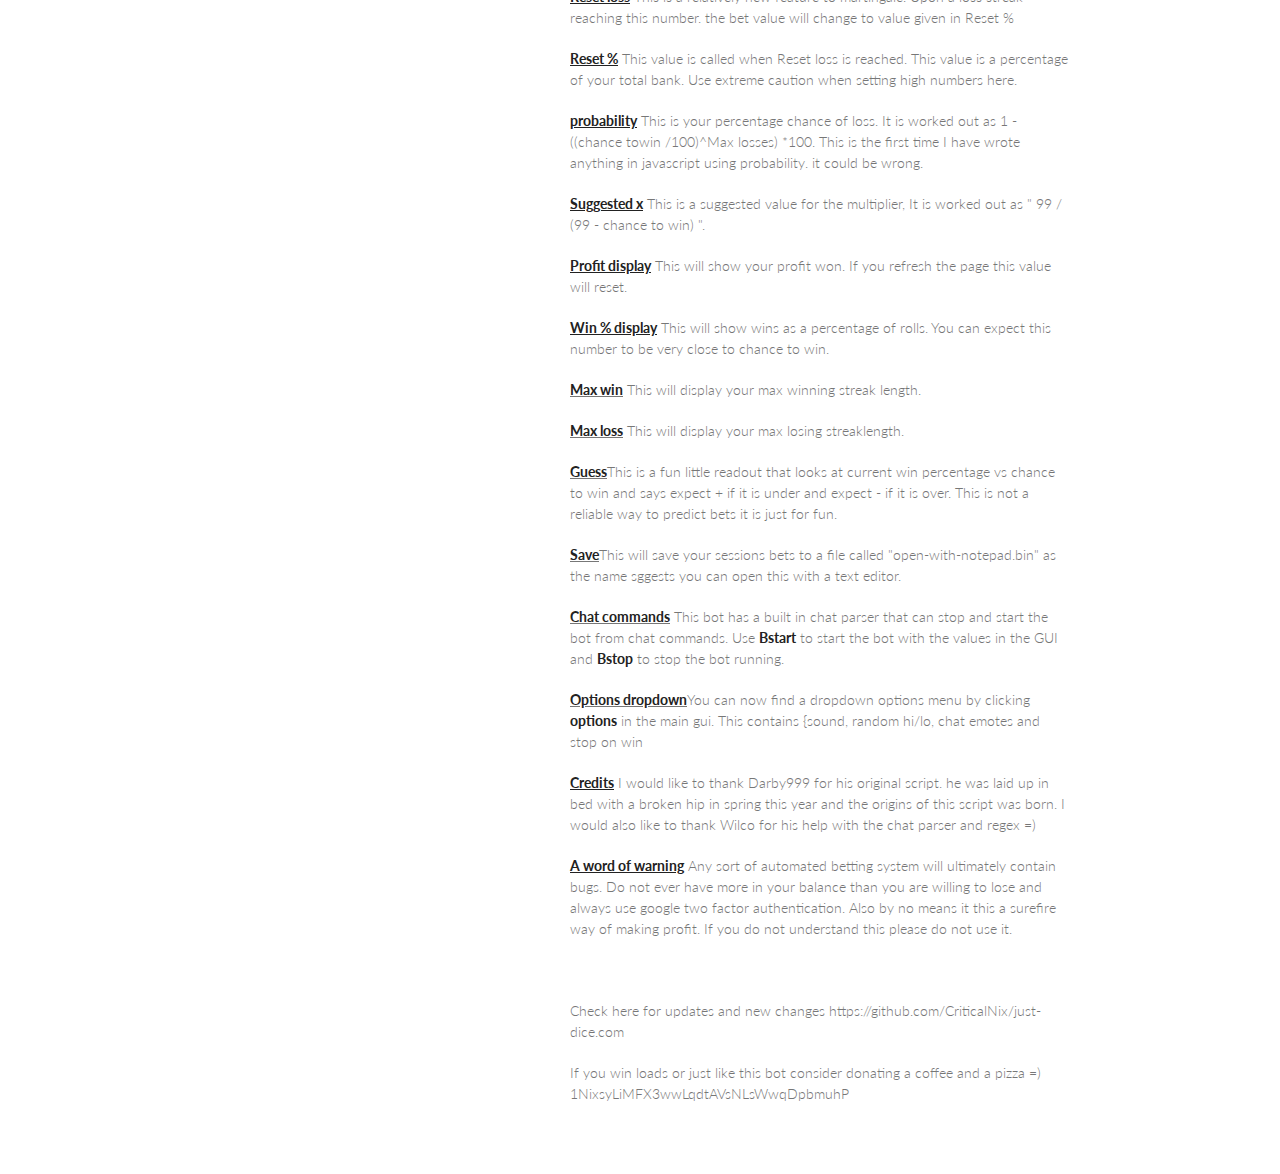
==== commit 21b12682: "Update index.html" ====
--- a/index.html
+++ b/index.html
@@ -37,8 +37,8 @@
 <p>THIS IS A THIRD PARTY SCRIPT AND IS IN NO WAY AFFILIATED WITH JUST-DICE.COM. JUST-DICE DOES NOT ENDORSE BOTS</p>
 <p>AND AT THE SAME TIME DOES NOT FORBID THEIR USE.</p>
 
-<img src="http://i.imgur.com/8tVFsyn.jpg" alt="Bot">
-<p>looks as of 20/11/2013
+<img src="http://i.imgur.com/hxqnNRB.jpg" alt="Bot">
+<p>looks as of 24/11/2013
 
 <hr>
 <br>
@@ -91,6 +91,7 @@
 <p><u><strong>Save</strong></u>This will save your sessions bets to a file called &quot;open-with-notepad.bin&quot; as the name sggests you can open this with a text editor.</p>
 </p>
 <p><u><strong>Chat commands</strong></u> This bot has a built in chat parser that can stop and start the bot from chat commands. Use <strong>Bstart</strong> to start the bot with the values in the GUI and <strong>Bstop</strong> to stop the bot running. </p>
+<p><u><strong>Options dropdown</strong></u>You can now find a dropdown options menu by clicking <strong>options</strong> in the main gui. This contains {sound, random hi/lo, chat emotes and stop on win</p>
 <p><strong><u>Credits</u></strong> I would like to thank Darby999 for his original script. he was laid up in bed with a broken hip in spring this year and the origins of this script was born. I would also like to thank Wilco for his help with the chat parser and regex =)</p>
 <p><strong><u>A word of warning</u></strong> Any sort of automated betting system will ultimately contain bugs. Do not ever have more in your balance than you are willing to lose and always use google two factor authentication. Also by no means it this a surefire way of making profit. If you do not understand this please do not use it.</p>
 <p>&nbsp;</p>
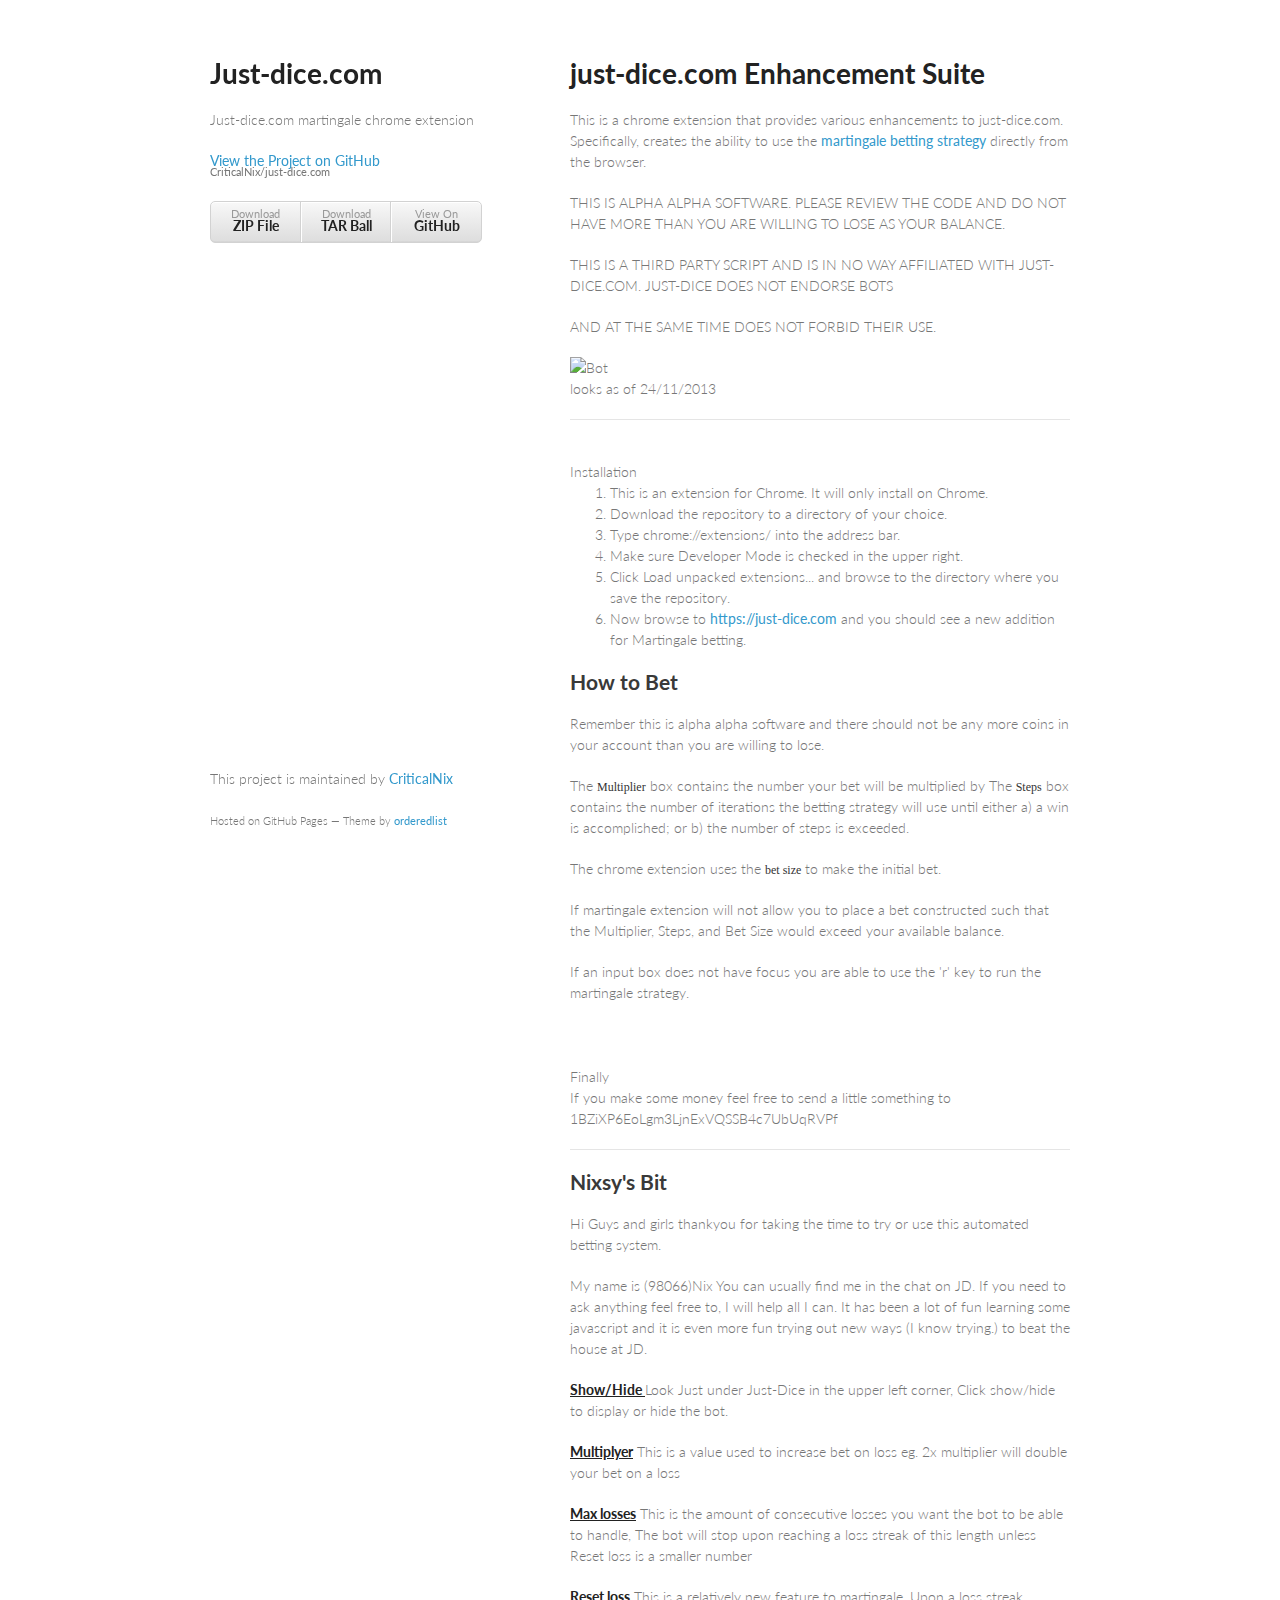
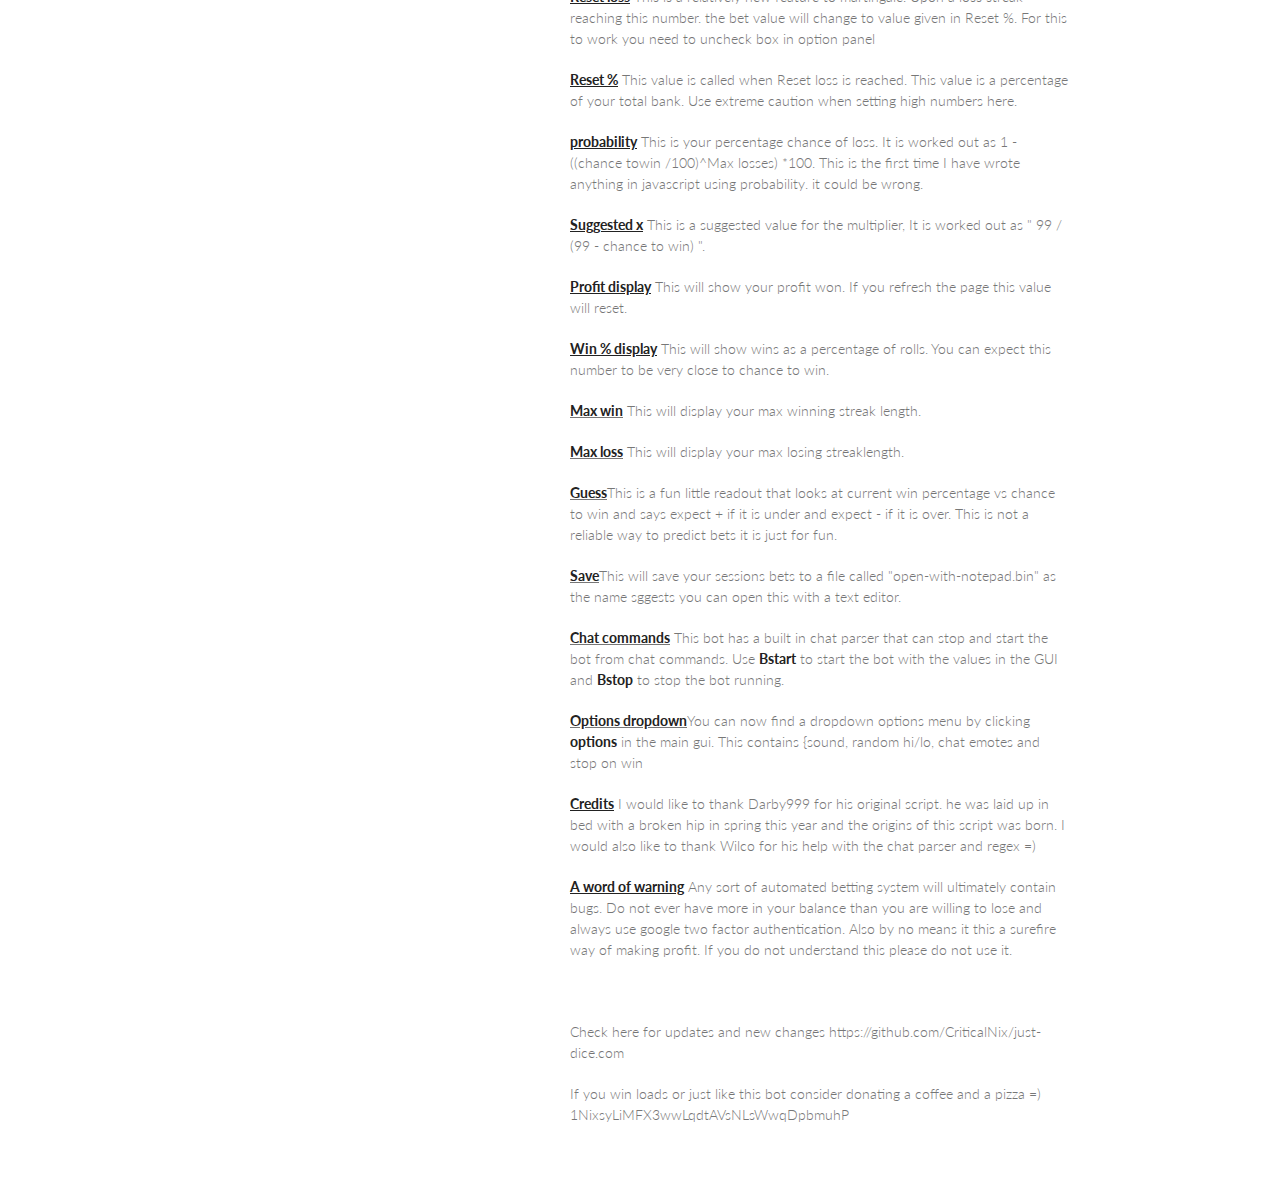
==== commit 16e87427: "Update index.html" ====
--- a/index.html
+++ b/index.html
@@ -79,7 +79,7 @@
 <p><strong><u>Show/Hide </u></strong>Look Just under Just-Dice in the upper left corner, Click show/hide to display or hide the bot.</p>
 <p><strong><u>Multiplyer</u></strong> This is a value used to increase bet on loss eg. 2x multiplier will double your bet on a loss</p>
 <p><strong><u>Max losses</u></strong> This is the amount of consecutive losses you want the bot to be able to handle, The bot will stop upon reaching a loss streak of this length unless Reset loss is a smaller number</p>
-<p><strong><u>Reset loss</u></strong> This is a relatively new feature to martingale. Upon a loss streak reaching this number. the bet value will change to value given in Reset %</p>
+<p><strong><u>Reset loss</u></strong> This is a relatively new feature to martingale. Upon a loss streak reaching this number. the bet value will change to value given in Reset %. For this to work you need to uncheck box in option panel</p>
 <p><strong><u>Reset %</u></strong> This value is called when Reset loss is reached. This value is a percentage of your total bank. Use extreme caution when setting high numbers here.</p>
 <p><strong><u>probability</u></strong> This is your percentage chance of loss. It is worked out as 1 - ((chance towin /100)^Max losses) *100. This is the first time I have wrote anything in javascript using probability. it could be wrong. </p>
 <p><strong><u>Suggested x</u></strong> This is a suggested value for the multiplier, It is worked out as &quot; 99 / (99 - chance to win) &quot;.</p>
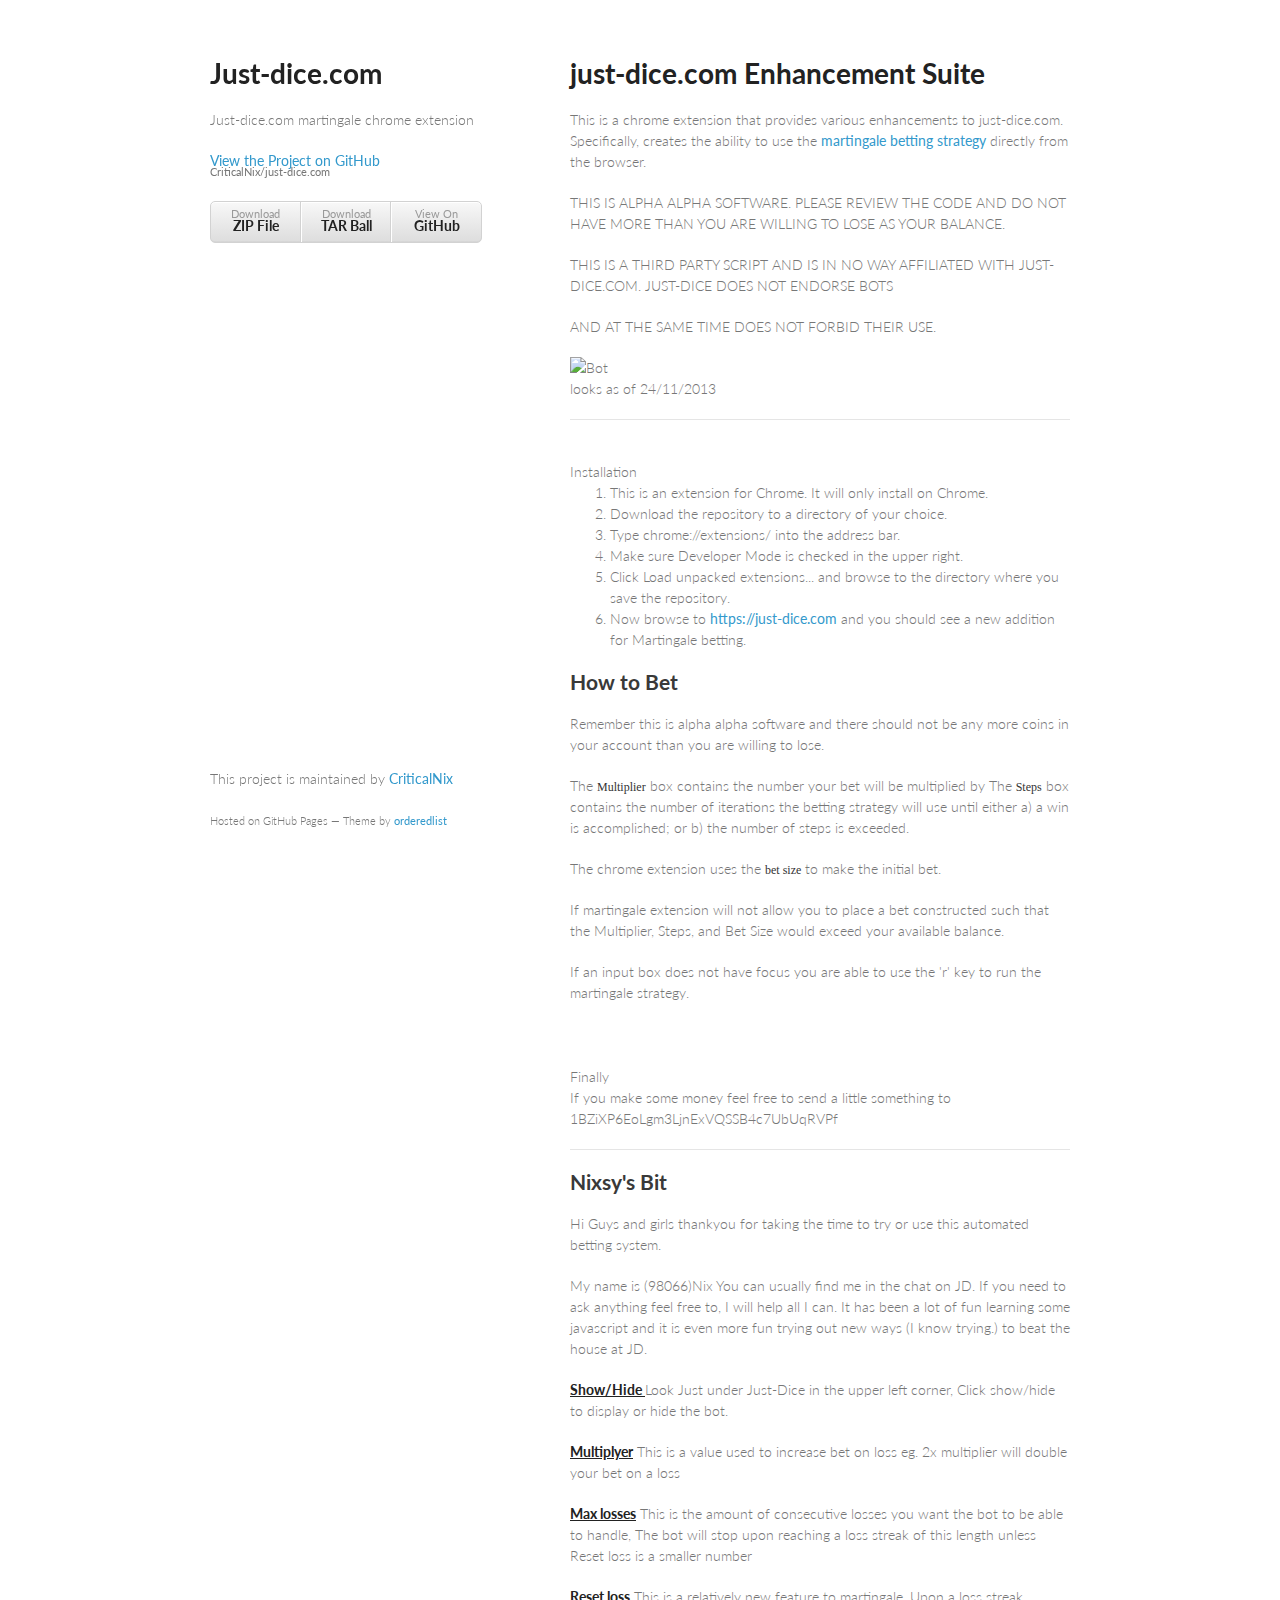
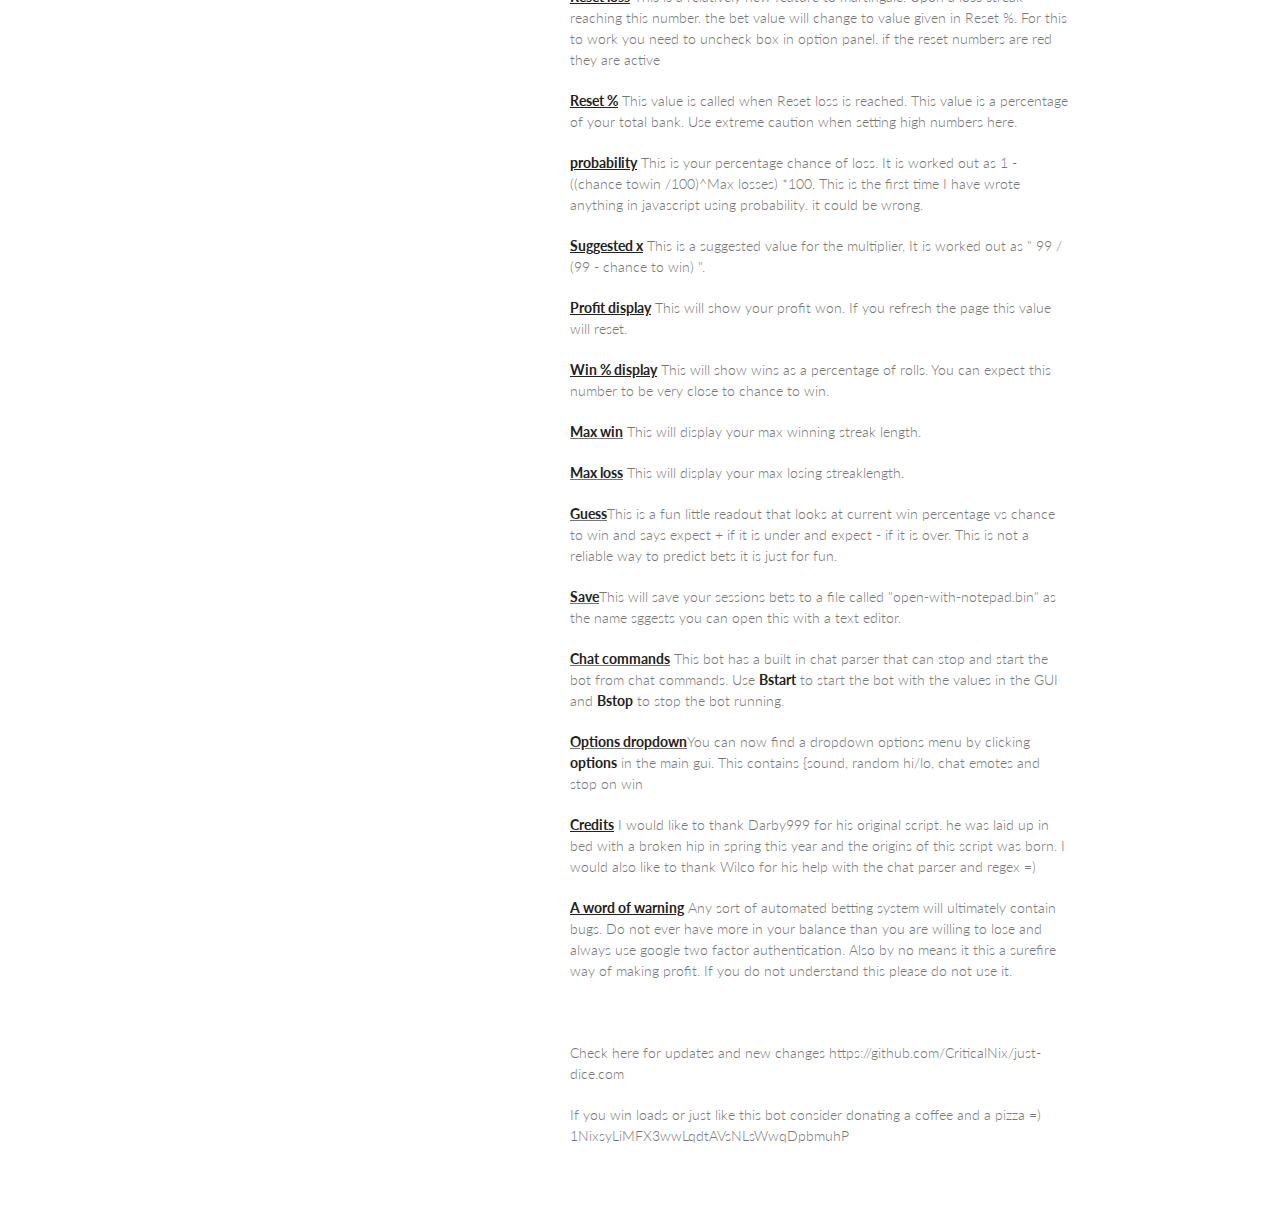
==== commit e5b4e4fe: "Update index.html" ====
--- a/index.html
+++ b/index.html
@@ -79,7 +79,7 @@
 <p><strong><u>Show/Hide </u></strong>Look Just under Just-Dice in the upper left corner, Click show/hide to display or hide the bot.</p>
 <p><strong><u>Multiplyer</u></strong> This is a value used to increase bet on loss eg. 2x multiplier will double your bet on a loss</p>
 <p><strong><u>Max losses</u></strong> This is the amount of consecutive losses you want the bot to be able to handle, The bot will stop upon reaching a loss streak of this length unless Reset loss is a smaller number</p>
-<p><strong><u>Reset loss</u></strong> This is a relatively new feature to martingale. Upon a loss streak reaching this number. the bet value will change to value given in Reset %. For this to work you need to uncheck box in option panel</p>
+<p><strong><u>Reset loss</u></strong> This is a relatively new feature to martingale. Upon a loss streak reaching this number. the bet value will change to value given in Reset %. For this to work you need to uncheck box in option panel. if the reset numbers are red they are active</p>
 <p><strong><u>Reset %</u></strong> This value is called when Reset loss is reached. This value is a percentage of your total bank. Use extreme caution when setting high numbers here.</p>
 <p><strong><u>probability</u></strong> This is your percentage chance of loss. It is worked out as 1 - ((chance towin /100)^Max losses) *100. This is the first time I have wrote anything in javascript using probability. it could be wrong. </p>
 <p><strong><u>Suggested x</u></strong> This is a suggested value for the multiplier, It is worked out as &quot; 99 / (99 - chance to win) &quot;.</p>
